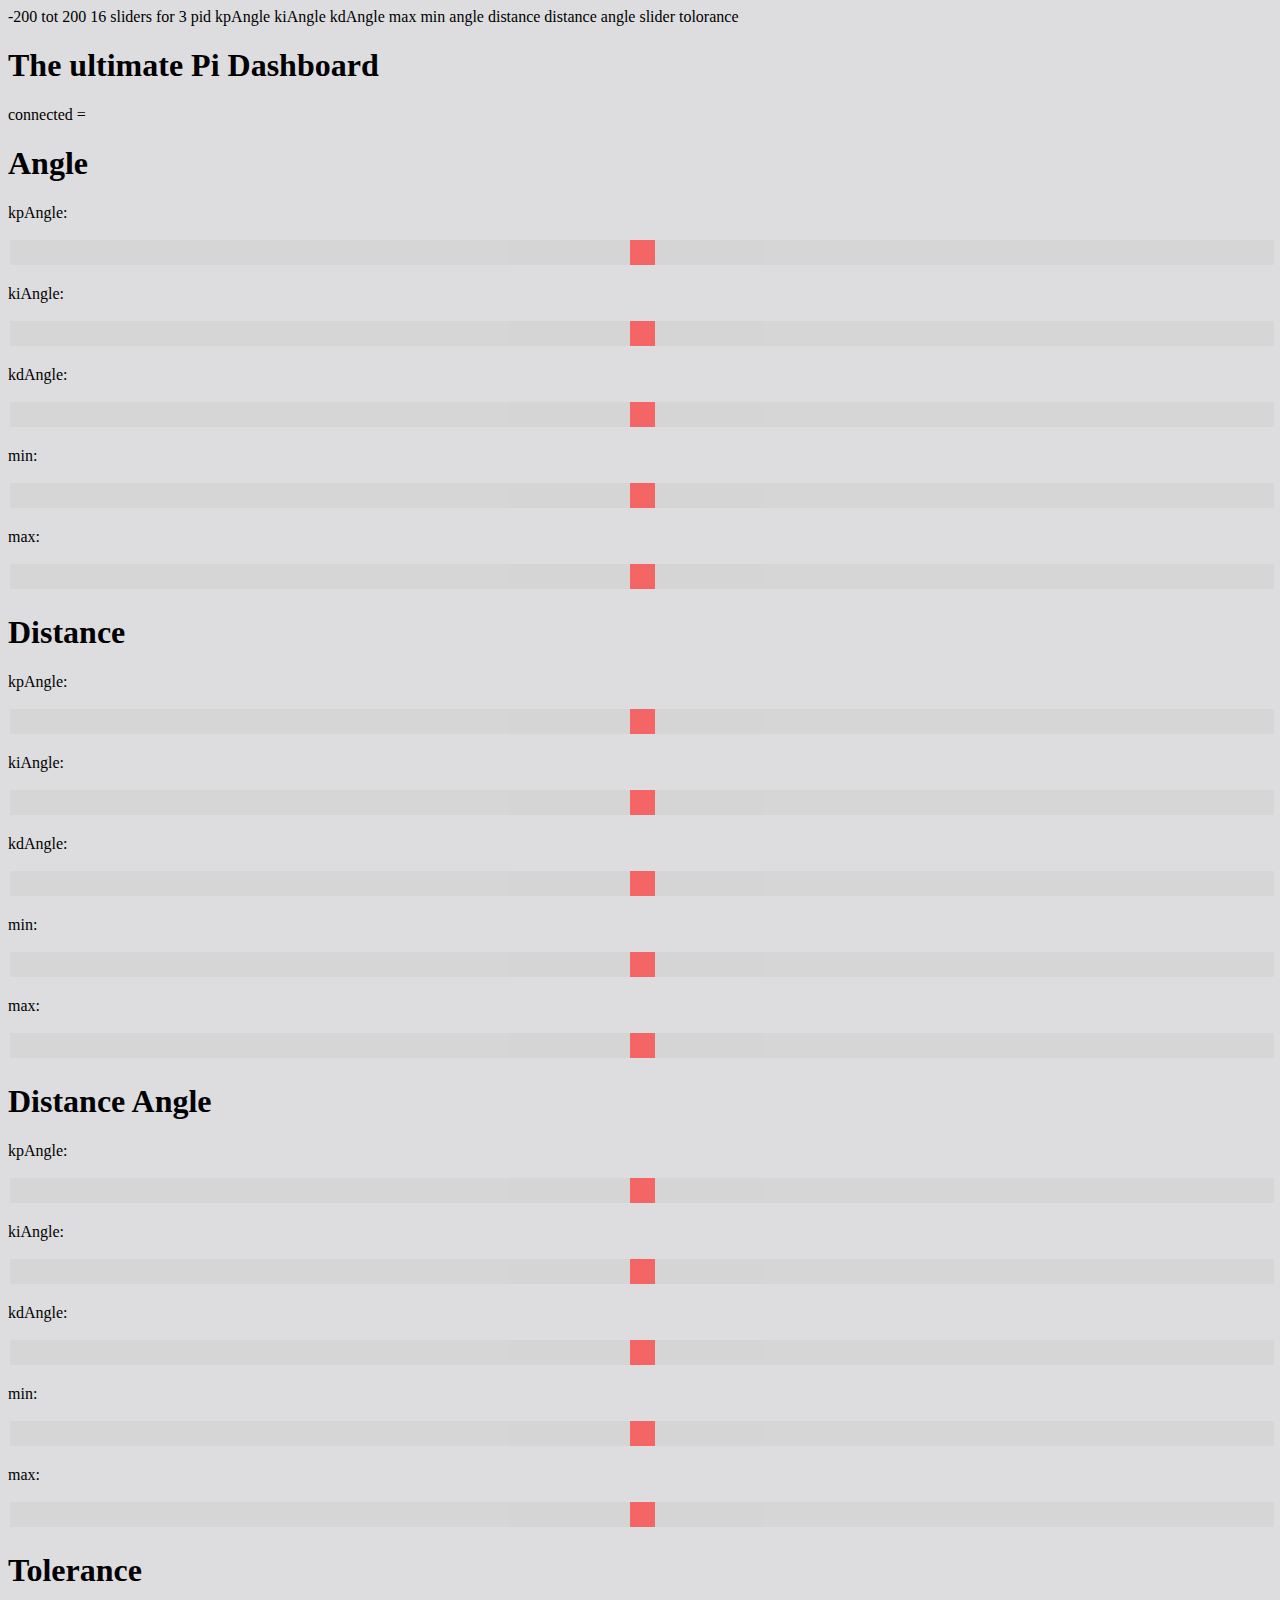
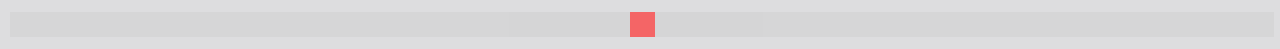
==== TeamPi_6968_DeepSpace/TeamPi_6968_Dashboard/index.html @ 9d2cfefd "changes 20" ====
<!DOCTYPE html>
<html>


<head>
  <meta charset="utf-8">
  <title>The Red Dwarf Dashboard</title>
  <link rel="stylesheet" href="style.css">
  <script language="javascript" type="text/javascript" src="libraries/p5.js"></script>
  <!--<script language="javascript" type="text/javascript" src="PlayingField.js"></script>-->
</head>

-200 tot 200
16 sliders
for 3 pid

kpAngle
kiAngle
kdAngle
max
min

angle
distance
distance angle




slider tolorance



<body>

  <H1>The ultimate Pi Dashboard</H1>

  connected = <div id=connection></div>

  <div id='PlayingField'></div>

  
  <div id="Angle PID">
    <h1>Angle</h1>
    <p>kpAngle:</p>
    <input type="range" min="-200" max="200" value="0" class="slider" id="kpAngle">
    <p>kiAngle:</p>
    <input type="range" min="-200" max="200" value="0" class="slider" id="kiAngle">
    <p>kdAngle:</p>
    <input type="range" min="-200" max="200" value="0" class="slider" id="kdAngle">
    <p>min:</p>
    <input type="range" min="-200" max="200" value="0" class="slider" id="min">
    <p>max:</p>
    <input type="range" min="-200" max="200" value="0" class="slider" id="max">
  </div>

  <div id="Distance">
    <h1>Distance </h1>
    <p>kpAngle:</p>
    <input type="range" min="-200" max="200" value="0" class="slider" id="kpDistance">
    <p>kiAngle:</p>
    <input type="range" min="-200" max="200" value="0" class="slider" id="kiDistance">
    <p>kdAngle:</p>
    <input type="range" min="-200" max="200" value="0" class="slider" id="kdDistance">
    <p>min:</p>
    <input type="range" min="-200" max="200" value="0" class="slider" id="minDistance">
    <p>max:</p>
    <input type="range" min="-200" max="200" value="0" class="slider" id="maxDistance">
  </div>

  <div id="Distance Angle">
    <h1>Distance Angle</h1>
    <p>kpAngle:</p>
    <input type="range" min="-200" max="200" value="0" class="slider" id="kpDistAngle">
    <p>kiAngle:</p>
    <input type="range" min="-200" max="200" value="0" class="slider" id="kiDistAngle">
    <p>kdAngle:</p>
    <input type="range" min="-200" max="200" value="0" class="slider" id="kdDistAngle">
    <p>min:</p>
    <input type="range" min="-200" max="200" value="0" class="slider" id="minDistAngle">
    <p>max:</p>
    <input type="range" min="-200" max="200" value="0" class="slider" id="maxDistAngle">
  </div>

  <div id="Tolerance">
    <h1>Tolerance</h1>
    <input type="range" min="-200" max="200" value="0" class="slider" id="Tolerance">
  </div>


  <script src="/networktables/networktables.js"></script>
  <script src="ui.js"></script>

</body>

</html>
---- TeamPi_6968_DeepSpace/TeamPi_6968_Dashboard/style.css ----
/* There wil normally be a lot here, but to keep this example simple we left out any unnecessary CSS. */


body {
  background-color: #DDDDDF; /*Gray*/
}

button {
  background-color: #FF3333; /* Red */
  border: none;
  color: white;
  padding: 15px 32px;
  text-align: center;
  text-decoration: none;
  display: inline-block;
  font-size: 16px;
}

.column {
  float: left;
  width: 50%;
}

/* Clear floats after the columns */
.row:after {
  content: "";
  display: table;
  clear: both;
}


.slidecontainer {
  width: 100%;
}

.slider {
  -webkit-appearance: none;
  width: 100%;
  height: 25px;
  background: #d3d3d3;
  outline: none;
  opacity: 0.7;
  -webkit-transition: .2s;
  transition: opacity .2s;
}

.slider:hover {
  opacity: 1;
}

.slider::-webkit-slider-thumb {
  -webkit-appearance: none;
  appearance: none;
  width: 25px;
  height: 25px;
  background: #FF3333;
  cursor: pointer;
}

.slider::-moz-range-thumb {
  width: 25px;
  height: 25px;
  background: #FF3333;
  cursor: pointer;
}
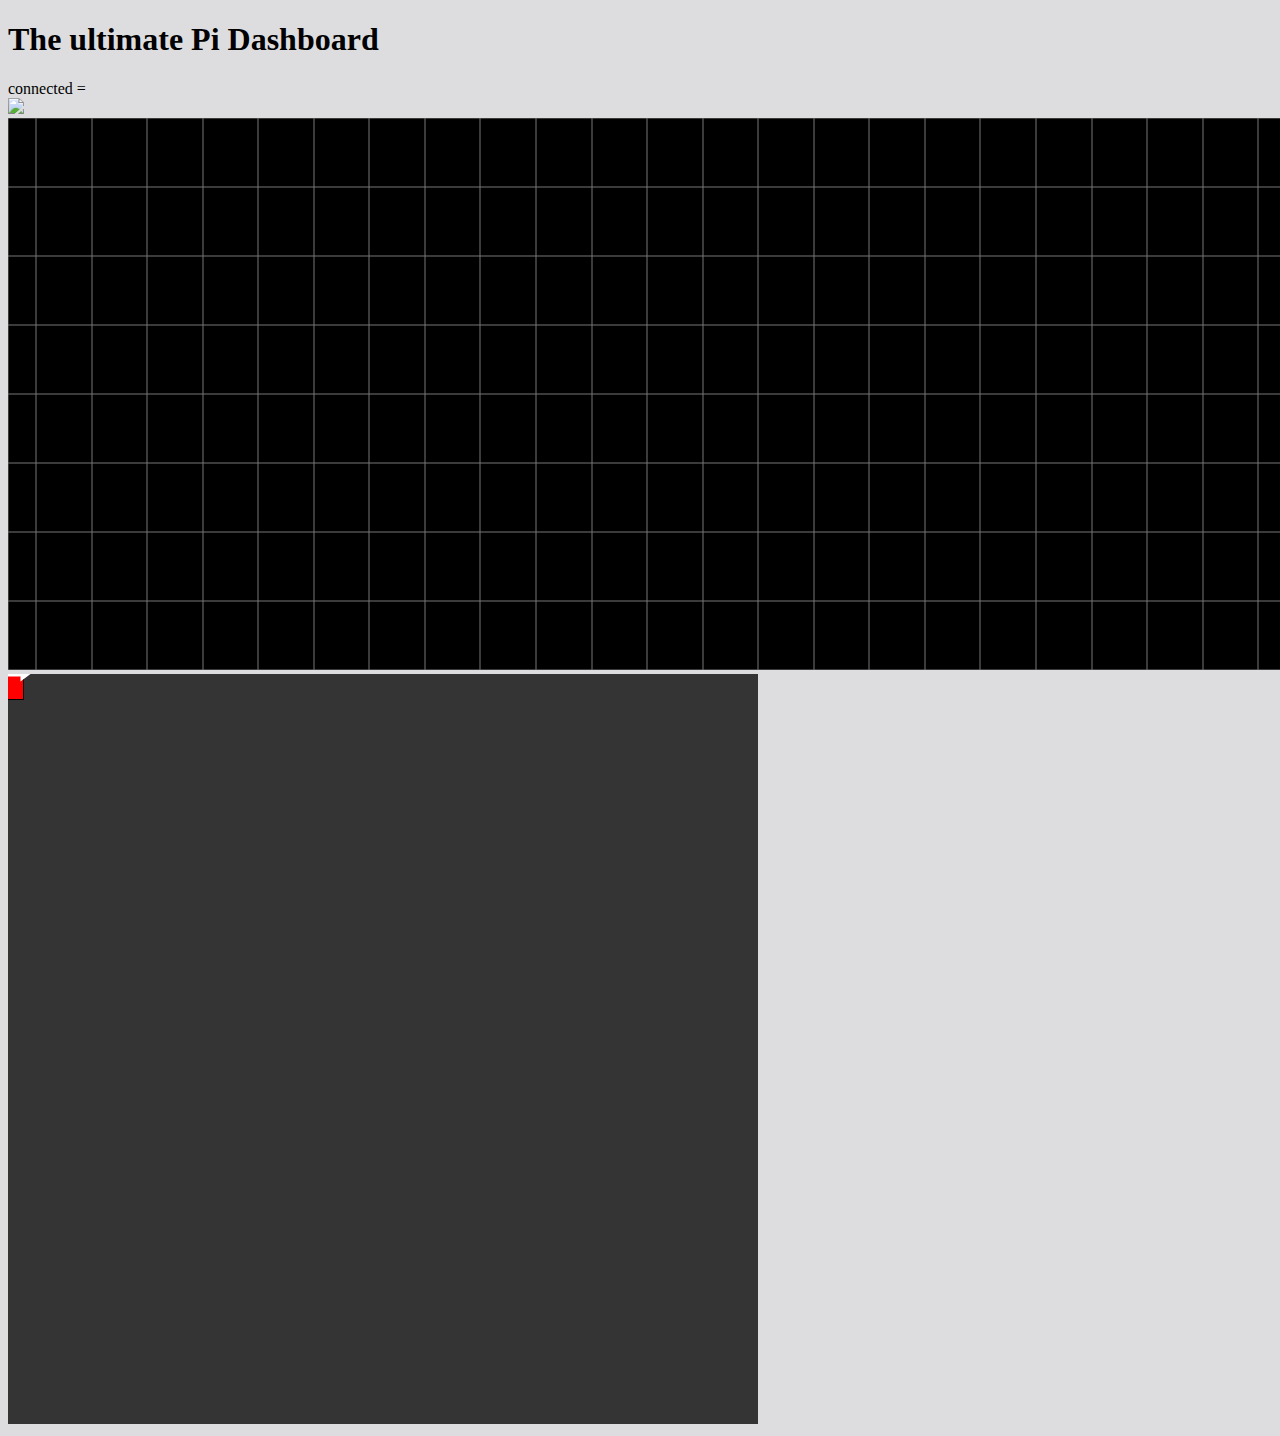
==== commit 98c5dd59: "Merge branch 'master' of https://github.com/eduardcazacu/FRC_TeamPI_2019" ====
--- a/TeamPi_6968_DeepSpace/TeamPi_6968_Dashboard/index.html
+++ b/TeamPi_6968_DeepSpace/TeamPi_6968_Dashboard/index.html
@@ -7,29 +7,10 @@
   <title>The Red Dwarf Dashboard</title>
   <link rel="stylesheet" href="style.css">
   <script language="javascript" type="text/javascript" src="libraries/p5.js"></script>
-  <!--<script language="javascript" type="text/javascript" src="PlayingField.js"></script>-->
+  <script language="javascript" type="text/javascript" src="PlayingField.js"></script>
+  <script language="javascript" type="text/javascript" src="Pixy.js"></script>
+  <script type="text/javascript" src="libraries/smoothie.js"></script>
 </head>
-
--200 tot 200
-16 sliders
-for 3 pid
-
-kpAngle
-kiAngle
-kdAngle
-max
-min
-
-angle
-distance
-distance angle
-
-
-
-
-slider tolorance
-
-
 
 <body>
 
@@ -37,9 +18,15 @@
 
   connected = <div id=connection></div>
 
+  <img src="http://roboRIO-6968-FRC.local:1181/?action=stream"/>
+
+  <canvas id="chart" width="1444" height="552"></canvas>
+
   <div id='PlayingField'></div>
 
+  <div id='Pixy'></div>
   
+  <!--
   <div id="Angle PID">
     <h1>Angle</h1>
     <p>kpAngle:</p>
@@ -86,11 +73,11 @@
     <h1>Tolerance</h1>
     <input type="range" min="-200" max="200" value="0" class="slider" id="Tolerance">
   </div>
-
+-->
 
   <script src="/networktables/networktables.js"></script>
   <script src="ui.js"></script>
-
+  <script language="javascript" type="text/javascript" src="LiftGraph.js"></script>
 </body>
 
 </html>